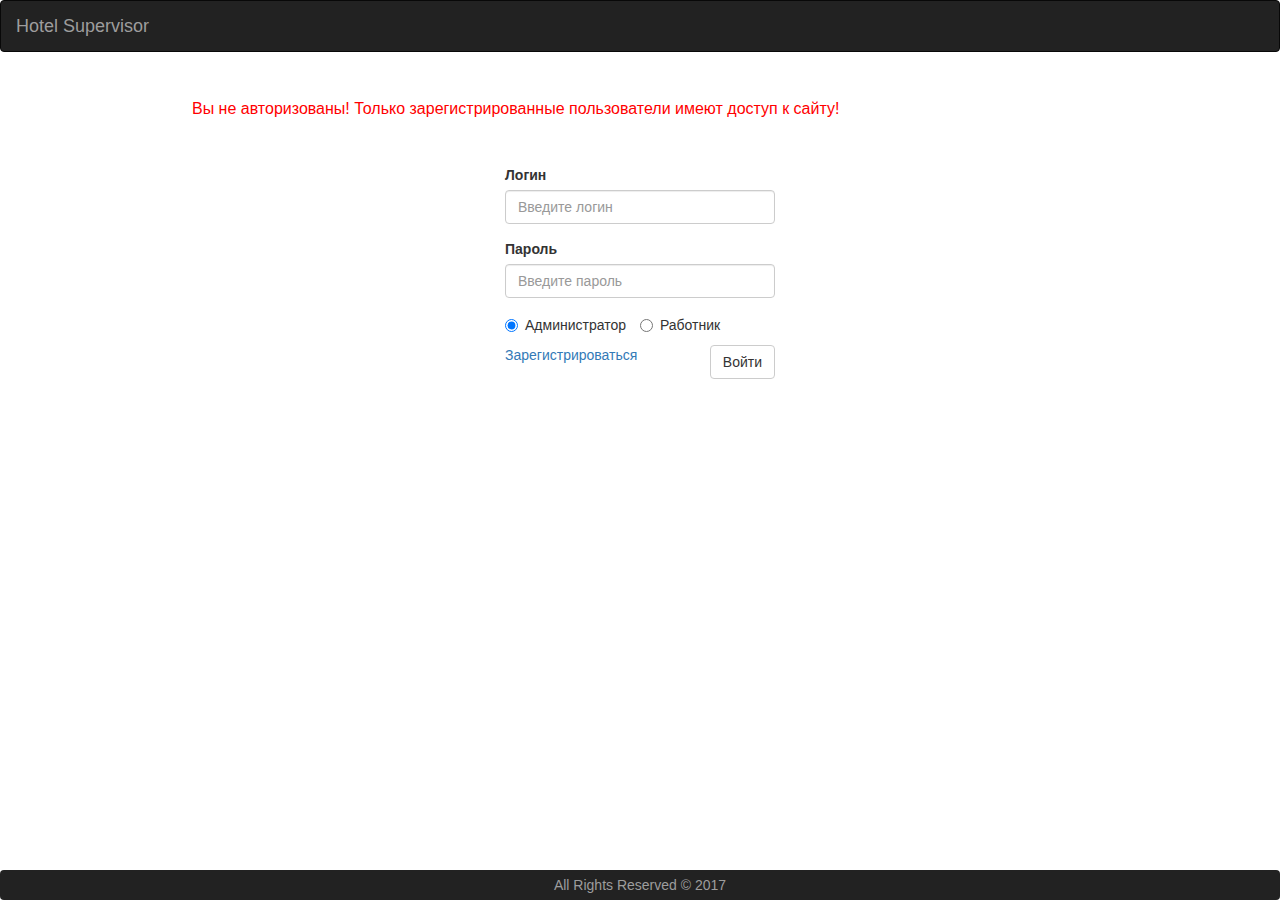
==== index.html @ 13049bfa "Initial commit. Registration/authorization for rooms, hotels retrieve for admins." ====
<!DOCTYPE html>
<html>
<head lang="en">
    <meta charset="UTF-8">
    <title>Hotel Supervisor</title>
    <link href="bootstrap-3.3.7-dist/css/bootstrap.min.css" rel="stylesheet">
    <link href="css/style.css" rel="stylesheet">
    <script src="js/jquery-1.11.3.js" type="text/javascript"></script>
    <script src="bootstrap-3.3.7-dist/js/bootstrap.min.js" type="text/javascript"></script>
    <script src="js/authorization.js" charset="utf-8" type="text/javascript"></script>
</head>
<body>

<header id="site_header">
    <nav class="navbar navbar-inverse" role="navigation">
        <div class="navbar-header">
            <a class="navbar-brand">Hotel Supervisor</a>
        </div>
    </nav>
</header>

<section id="main_content">
    <h class="warning">Вы не авторизованы! Только зарегистрированные пользователи имеют доступ к сайту!</h>
    <div class="authorize_form_container container">
        <form>
            <p class="error_message" id="login_error">Пользователь с таким логином не существует!</p>
            <div class="form-group">
                <label for="login">Логин</label>
                <input type="text" class="form-control" id="login" placeholder="Введите логин">
            </div>
            <p class="error_message" id="password_error">Не правильный пароль!</p>
            <div class="form-group">
                <label for="password">Пароль</label>
                <input type="password" class="form-control" id="password" placeholder="Введите пароль">
            </div>
            <div class="radio">
            <label class="radio-inline">
                <input class="role_checker" type="radio" name="optradio" value="admin" checked>Администратор
            </label>
            <label class="radio-inline">
                <input class="role_checker" type="radio" name="optradio" value="employee">Работник
            </label>
            </div>
            <a class="registration" id="registration_link">Зарегистрироваться</a>
            <button  class="btn btn-default" id="authorization_button" style="float: right">Войти</button>
        </form>
    </div>
</section>

<footer id="site_footer">
    <div class="container">
        <div id="rights">All Rights Reserved &copy; 2017</div>
    </div>
</footer>

</body>
</html>
---- css/style.css ----
.clearfix::after {
    content: "";
    display: table;
    clear: both;
}
a{
    cursor: pointer;
}
/*====================================================Authorize_page==============================*/
.authorize_form_container{
    width: 300px;
    margin-top: 5%;
    margin-bottom: 5%;
}

/*====================================================Main_page==============================*/

#site_header .navbar-brand:hover{
    color: #9d9d9d;
}
#site_header .navbar-right{
    margin-right: 5px;
}
#main_content{
    padding: 2% 15%;
}
.rooms,
.staff{
    line-height: 2.428571;
}
.hotels ul,
.rooms ul,
.staff ul{
    float: right;
    list-style: none;
    display: inline;
}
.hotels ul li,
.rooms ul li,
.staff ul li{
    float: left;
    margin-left: 5px;
}


#site_footer{
    background-color: #222222;
    height: 30px;
    width: 100%;
    border-color: #080808;
    border-radius: 4px;
    color: #9d9d9d;
    position: absolute;
    bottom: 0;
}
#site_footer #rights{
    text-align: center;
    margin-top: 5px;
}
.warning{
    text-align: center;
    font-size: 16px;
    color: red;
}

#page_header{
    text-align: center;
}

/*===============================Errors===========================*/
.error_message{
    color: red;
    display: none;
}
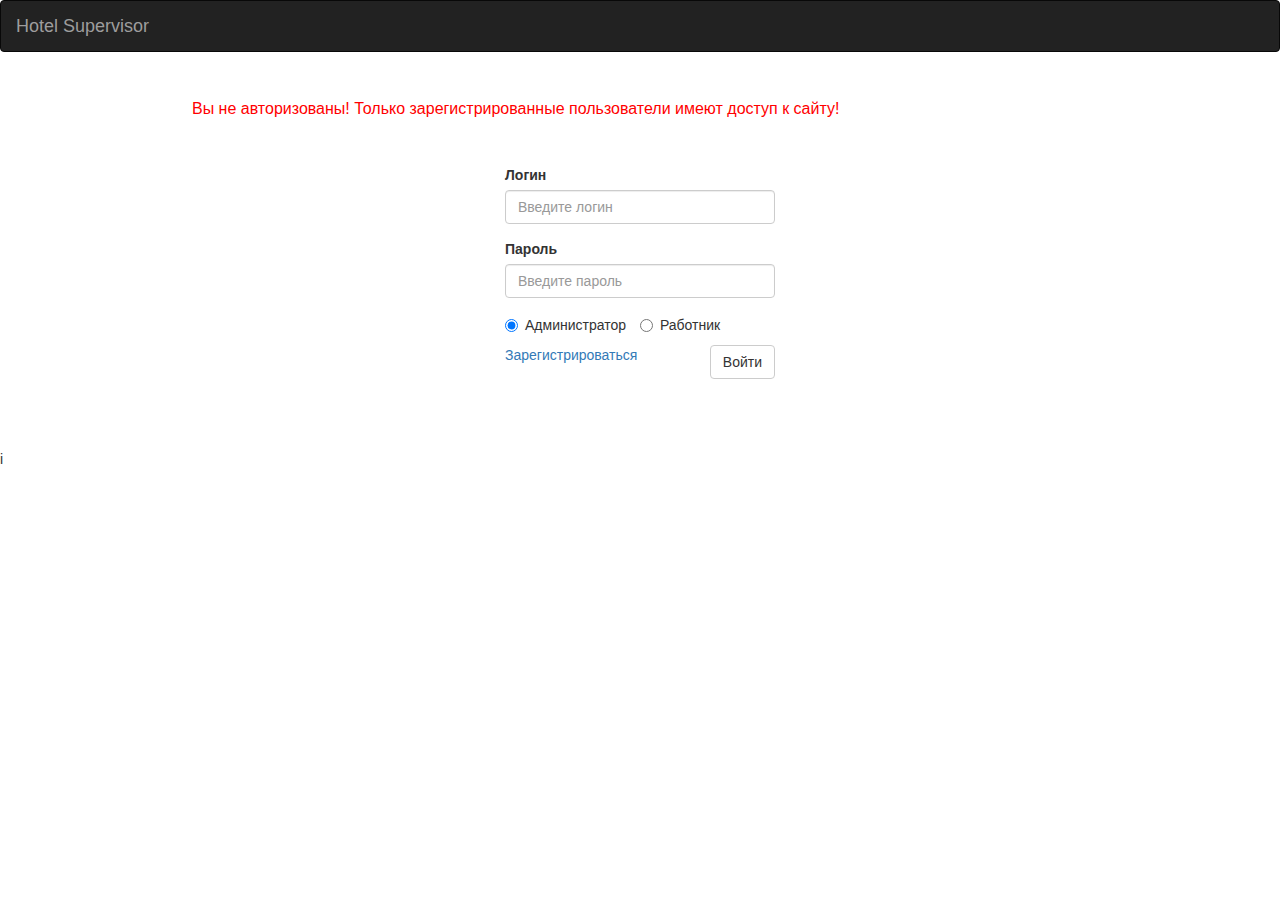
==== commit 610ffd54: "Add serverIp configuration." ====
--- a/index.html
+++ b/index.html
@@ -7,6 +7,8 @@
     <link href="css/style.css" rel="stylesheet">
     <script src="js/jquery-1.11.3.js" type="text/javascript"></script>
     <script src="bootstrap-3.3.7-dist/js/bootstrap.min.js" type="text/javascript"></script>
+    <script src="js/cookieManager.js" type="text/javascript"></script>
+    <script src="js/configuration.js" type="text/javascript" charset="utf-8"></script>
     <script src="js/authorization.js" charset="utf-8" type="text/javascript"></script>
 </head>
 <body>
@@ -46,12 +48,9 @@
         </form>
     </div>
 </section>
-
-<footer id="site_footer">
-    <div class="container">
-        <div id="rights">All Rights Reserved &copy; 2017</div>
-    </div>
-</footer>
+<div id="configureIp">
+    i
+</div>
 
 </body>
 </html>--- a/css/style.css
+++ b/css/style.css
@@ -4,6 +4,12 @@
     clear: both;
 }
 a{
+    cursor: pointer;
+}
+
+#configureIp{
+    width: 20px;
+    height: 20px;
     cursor: pointer;
 }
 /*====================================================Authorize_page==============================*/
@@ -28,6 +34,7 @@
 .staff{
     line-height: 2.428571;
 }
+.equipment ul,
 .hotels ul,
 .rooms ul,
 .staff ul{
@@ -35,6 +42,7 @@
     list-style: none;
     display: inline;
 }
+.equipment ul li,
 .hotels ul li,
 .rooms ul li,
 .staff ul li{
